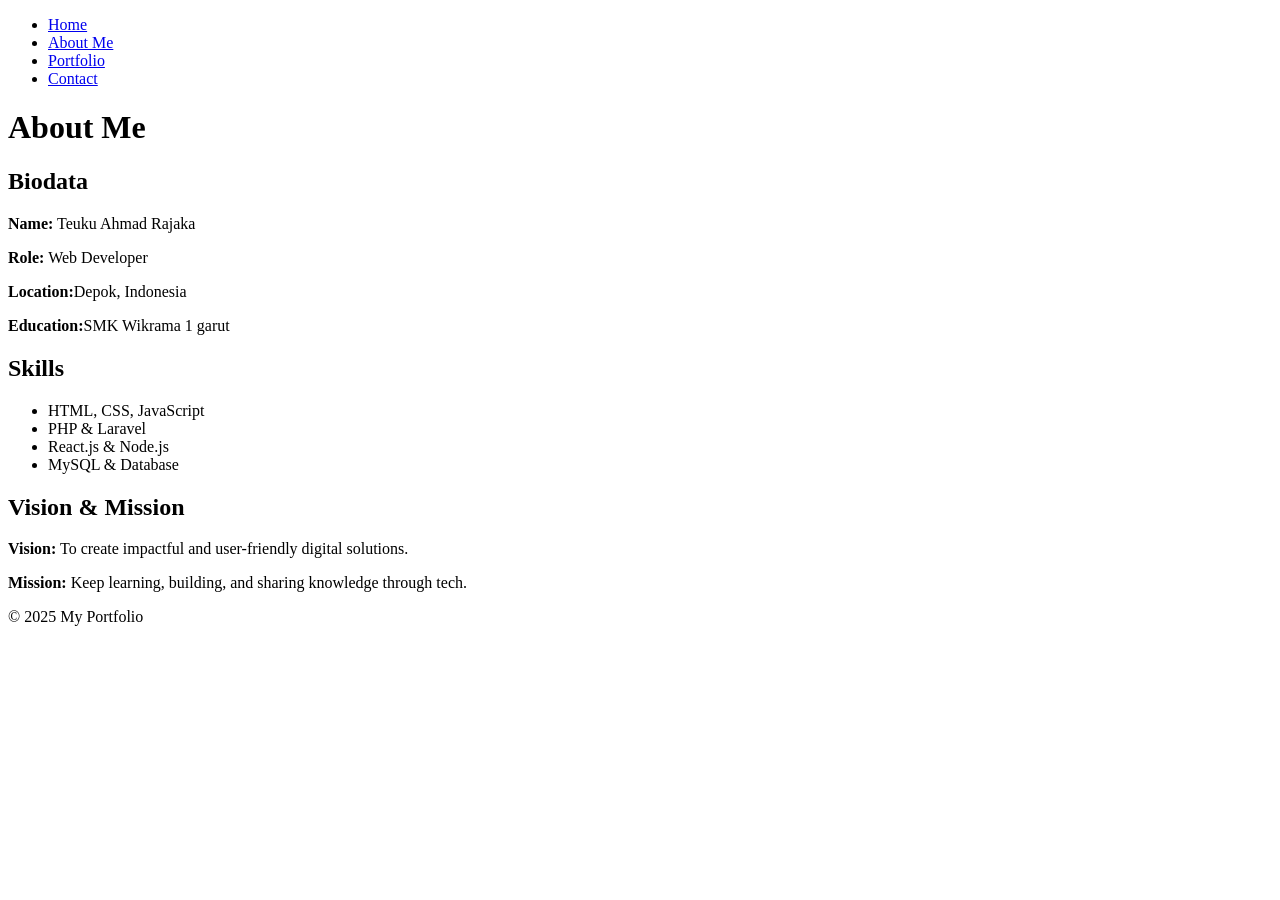
==== profile.html @ ad15ef30 "Repou project" ====
<!DOCTYPE html>
<html lang="en">
<head>
  <meta charset="UTF-8">
  <meta name="viewport" content="width=device-width, initial-scale=1.0">
  <title>About Me</title>
  <link rel="stylesheet" href="css/style.css">
</head>
<body>
  <nav>
    <ul>
      <li><a href="index.html">Home</a></li>
      <li><a href="profile.html">About Me</a></li>
      <li><a href="index.html#portfolio">Portfolio</a></li>
      <li><a href="index.html#contact">Contact</a></li>
    </ul>
  </nav>

  <header>
    <h1>About Me</h1>
  </header>

  <section>
    <h2>Biodata</h2>
    <p><b>Name:</b> Teuku Ahmad Rajaka</p>
    <p><b>Role:</b> Web Developer</p>
    <p><b>Location:</b>Depok, Indonesia</p>
    <p><b>Education:</b>SMK Wikrama 1 garut</p>
  </section>

  <section>
    <h2>Skills</h2>
    <ul>
      <li>HTML, CSS, JavaScript</li>
      <li>PHP & Laravel</li>
      <li>React.js & Node.js</li>
      <li>MySQL & Database</li>
    </ul>
  </section>

  <section>
    <h2>Vision & Mission</h2>
    <p><b>Vision:</b> To create impactful and user-friendly digital solutions.</p>
    <p><b>Mission:</b> Keep learning, building, and sharing knowledge through tech.</p>
  </section>

  <footer>
    <p>© 2025 My Portfolio</p>
  </footer>
</body>
</html>
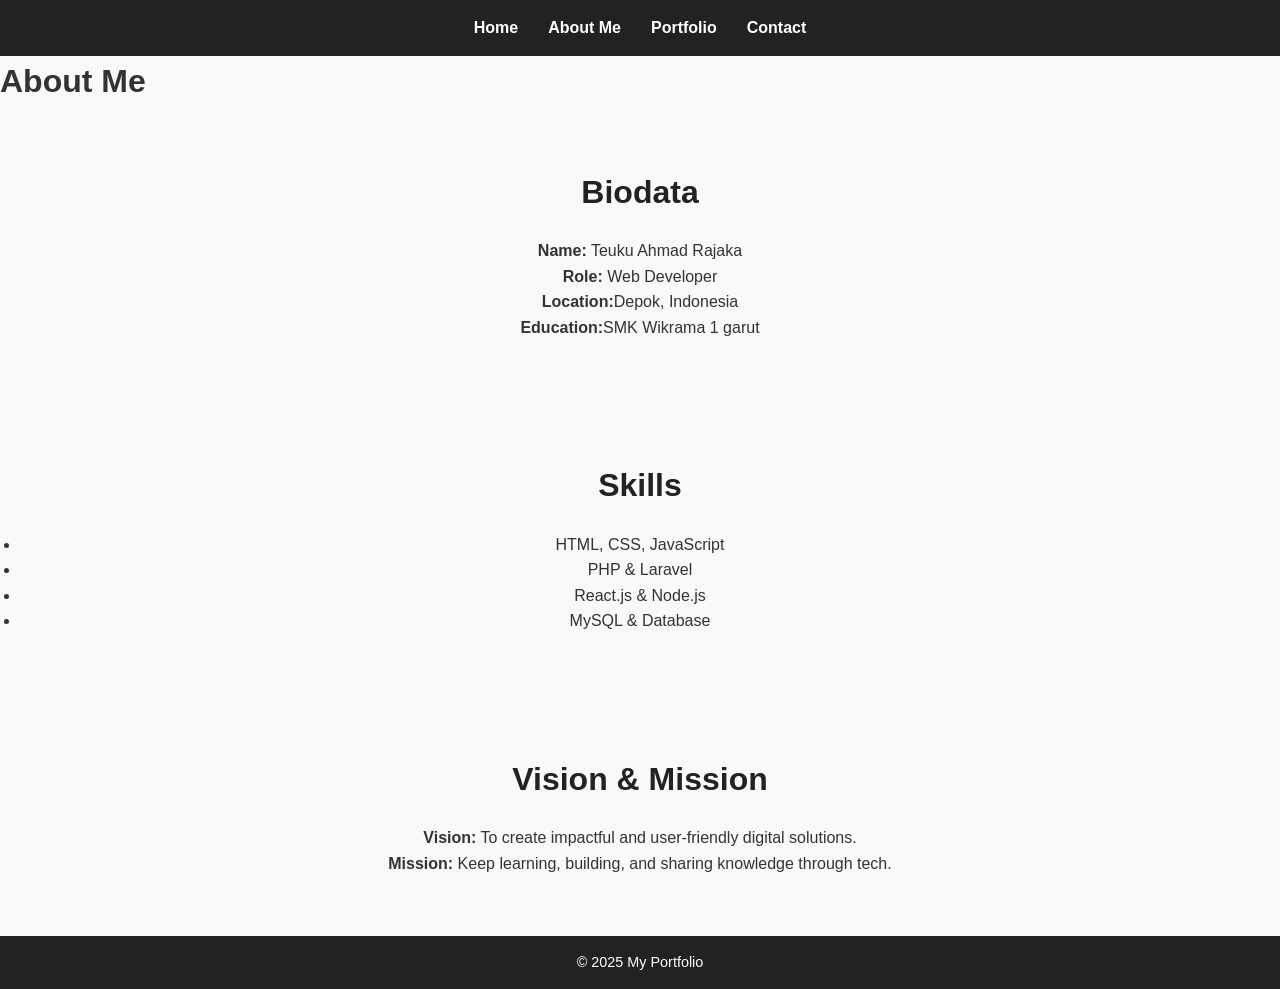
==== commit cd1181a6: "Update profile.html" ====
--- a/profile.html
+++ b/profile.html
@@ -4,7 +4,7 @@
   <meta charset="UTF-8">
   <meta name="viewport" content="width=device-width, initial-scale=1.0">
   <title>About Me</title>
-  <link rel="stylesheet" href="css/style.css">
+  <link rel="stylesheet" href="style.css">
 </head>
 <body>
   <nav>
--- a/style.css
+++ b/style.css
@@ -0,0 +1,205 @@
+/* === RESET DASAR === */
+* {
+  margin: 0;
+  padding: 0;
+  box-sizing: border-box;
+}
+
+body {
+  font-family: Arial, sans-serif;
+  line-height: 1.6;
+  color: #333;
+  background: #f9f9f9;
+}
+
+/* === NAVBAR === */
+nav {
+  background: #222;
+  padding: 15px 0;
+  position: sticky;
+  top: 0;
+  z-index: 10;
+}
+
+nav ul {
+  display: flex;
+  justify-content: center;
+  list-style: none;
+}
+
+nav ul li {
+  margin: 0 15px;
+}
+
+nav ul li a {
+  color: #fff;
+  text-decoration: none;
+  font-weight: bold;
+  transition: color 0.3s;
+}
+
+nav ul li a:hover {
+  color: #00bcd4;
+}
+
+/* === HERO === */
+.hero {
+  text-align: center;
+  padding: 100px 20px;
+  background: linear-gradient(135deg, #00bcd4, #4caf50);
+  color: white;
+}
+
+.hero .profile-pic {
+  width: 120px;
+  height: 120px;
+  border-radius: 50%;
+  object-fit: cover;
+  border: 3px solid white;
+  margin-bottom: 20px;
+}
+
+.hero h1 {
+  font-size: 2.5rem;
+  margin-bottom: 10px;
+}
+
+.hero p {
+  font-size: 1.2rem;
+  margin-bottom: 20px;
+}
+
+.hero .btn {
+  display: inline-block;
+  padding: 10px 20px;
+  background: white;
+  color: #333;
+  border-radius: 5px;
+  text-decoration: none;
+  font-weight: bold;
+  transition: 0.3s;
+}
+
+.hero .btn:hover {
+  background: #333;
+  color: white;
+}
+
+/* === SECTION UMUM === */
+section {
+  padding: 60px 20px;
+  text-align: center;
+}
+
+section h2 {
+  font-size: 2rem;
+  margin-bottom: 20px;
+  color: #222;
+}
+
+/* === ABOUT === */
+.about {
+  background: #fff;
+  max-width: 800px;
+  margin: auto;
+}
+
+.about p {
+  margin-bottom: 20px;
+  color: #555;
+}
+
+.about .btn {
+  display: inline-block;
+  padding: 8px 16px;
+  background: #00bcd4;
+  color: white;
+  border-radius: 5px;
+  text-decoration: none;
+  transition: 0.3s;
+}
+
+.about .btn:hover {
+  background: #0097a7;
+}
+
+/* === SKILLS === */
+.skills {
+  background: #f4f4f4;
+}
+
+.skills-grid {
+  display: grid;
+  grid-template-columns: repeat(auto-fit, minmax(120px, 1fr));
+  gap: 15px;
+  margin-top: 20px;
+}
+
+.skills-grid div {
+  background: white;
+  padding: 15px;
+  border-radius: 8px;
+  box-shadow: 0 0 5px rgba(0,0,0,0.1);
+  font-weight: bold;
+}
+
+/* === PORTFOLIO === */
+.portfolio {
+  background: #fff;
+}
+
+.projects {
+  display: flex;
+  justify-content: center;
+  gap: 20px;
+  flex-wrap: wrap;
+  margin-top: 20px;
+}
+
+.project-card {
+  background: #f9f9f9;
+  width: 250px;
+  padding: 20px;
+  border-radius: 8px;
+  box-shadow: 0 2px 5px rgba(0,0,0,0.1);
+  transition: transform 0.3s;
+}
+
+.project-card:hover {
+  transform: translateY(-5px);
+}
+
+/* === CONTACT === */
+.contact {
+  background: #f4f4f4;
+}
+
+.social-links {
+  display: flex;
+  justify-content: center;
+  gap: 15px;
+  margin-top: 20px;
+  flex-wrap: wrap;
+}
+
+.social-links a {
+  text-decoration: none;
+  padding: 10px 20px;
+  background: #222;
+  color: white;
+  border-radius: 5px;
+  transition: background 0.3s;
+}
+
+.social-links a:hover {
+  background: #00bcd4;
+}
+
+/* === FOOTER === */
+footer {
+  background: #222;
+  color: white;
+  padding: 15px 0;
+  text-align: center;
+  font-size: 0.9rem;
+}
